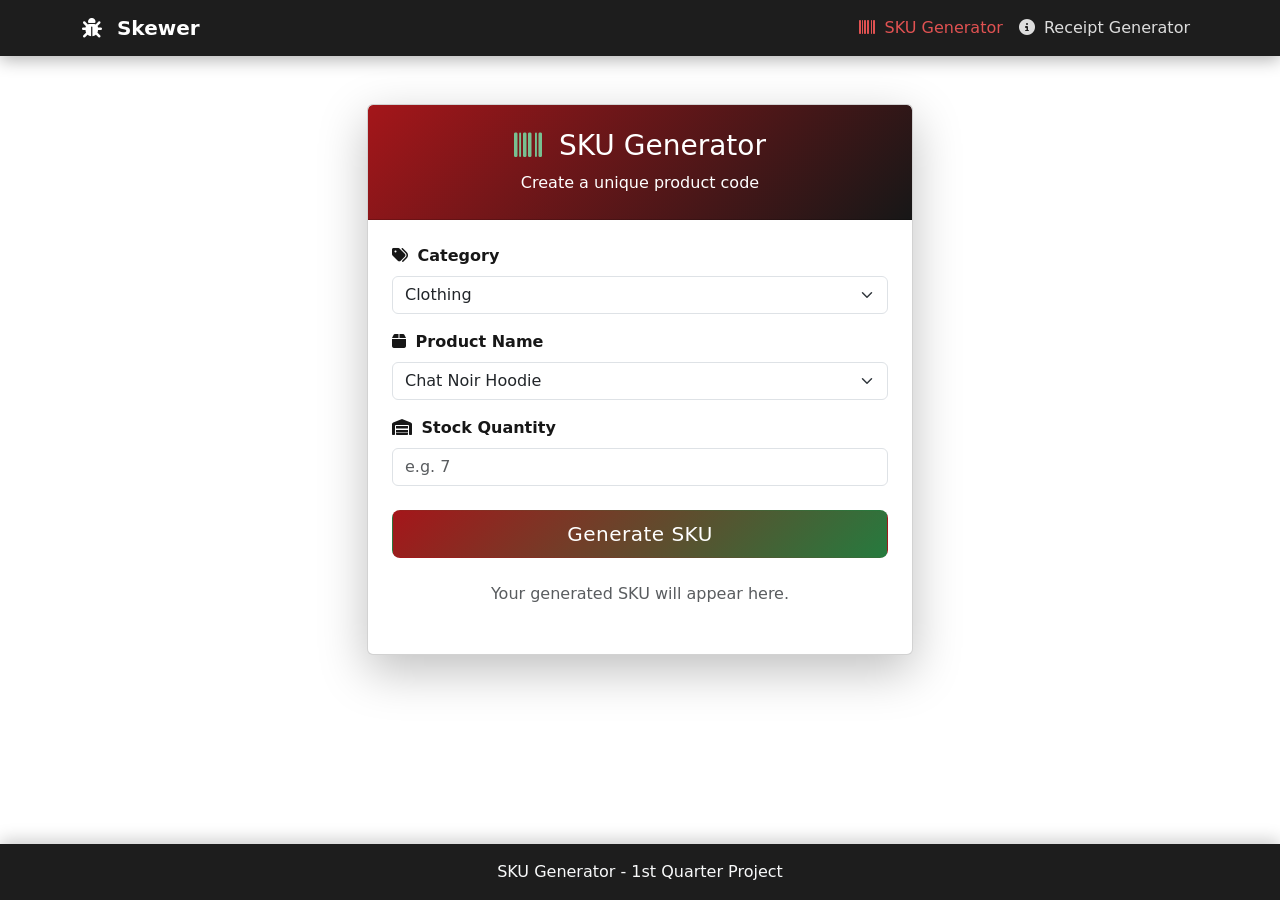
==== index.html @ 970fb747 "Add files via upload" ====
<!DOCTYPE html>
<html lang="en">
<head>
<meta charset="UTF-8">
<meta name="viewport" content="width=device-width, initial-scale=1.0">
<title>1st Quarter Project | SKU Generator</title>

<!-- EXTERNAL CSS -->
<link rel="stylesheet" href="style.css">

<!-- Bootstrap 5 -->
<link href="https://cdn.jsdelivr.net/npm/bootstrap@5.3.3/dist/css/bootstrap.min.css" rel="stylesheet">


<link href="https://cdnjs.cloudflare.com/ajax/libs/font-awesome/6.5.2/css/all.min.css" rel="stylesheet">

<!-- PyScript -->
<link rel="stylesheet" href="https://pyscript.net/releases/2025.3.1/core.css">
<script type="module" src="https://pyscript.net/releases/2025.3.1/core.js"></script>
</head>

<body>
<!-- NAVBAR AREA -->
<nav class="navbar navbar-expand-lg navbar-dark">
<div class="container">

<a class="navbar-brand fw-bold" href="index.html">
<i class="fa-solid fa-bug me-2"></i>
Skewer
</a>

<button class="navbar-toggler" type="button" data-bs-toggle="collapse" data-bs-target="#navbarNav" aria-controls="navbarNav" aria-expanded="false" aria-label="Toggle navigation">
<span class="navbar-toggler-icon"></span>
</button>

<div class="collapse navbar-collapse" id="navbarNav">
<ul class="navbar-nav ms-auto">

<li class="nav-item">
<a class="nav-link active" href="index.html">
<i class="fa-solid fa-barcode me-1"></i>
SKU Generator
</a>
</li>

<li class="nav-item">
<a class="nav-link" href="receipt_generator.html">
<i class="fa-solid fa-circle-info me-1"></i>
Receipt Generator
</a>
</li>

</ul>
</div>

</div>
</nav>


<!-- How are you doing checking this code :3 -->
<main class="container py-5">

<div class="row justify-content-center">

<div class="col-md-8 col-lg-6">

<!-- Main Card -->
<div class="card app-card">

<!-- Card Header -->
<div class="card-header text-center">

<h3 class="mb-0">
<i class="fa-solid fa-barcode me-2"></i>
SKU Generator
</h3>

<p class="mb-0 mt-2">
Create a unique product code
</p>

</div>


<!-- Card Body -->
<div class="card-body p-4">

<form id="sku-form">

<!-- Category Area (PLS NO DUPLICATES I GOT TRICKED AND HAD HEADACHE BCS I DUPLICATED THEM.) -->
<div class="mb-3">

<label for="category" class="form-label">
<i class="fa-solid fa-tags me-1"></i>
Category
</label>

<select id="category" class="form-select">

<option value="Clothing">Clothing</option>
<option value="Accessories">Accessories</option>
<option value="Plushies">Plushies</option>
<option value="Collectibles">Collectibles</option>

</select>

</div>


<!-- Product Name uwu WHO SAID THAT -->
<div class="mb-3">

<label for="product_name" class="form-label">
<i class="fa-solid fa-box me-1"></i>
Product Name
</label>

<select id="product_name" class="form-select">

<option value="Chat Noir Hoodie">Chat Noir Hoodie</option>
<option value="Ladybug Hoodie">Ladybug Hoodie</option>
<option value="Rena Rouge Hoodie">Rena Rouge Hoodie</option>
<option value="Miraculous Paris Tote Bag">Miraculous Paris Tote Bag</option>
<option value="Ladybug Earrings">Ladybug Earrings</option>
<option value="Chat Noir Ring">Chat Noir Ring</option>
<option value="Ladybug Plushie">Ladybug Plushie</option>
<option value="Chat Noir Plushie">Chat Noir Plushie</option>
<option value="Ladynoir Plushie">Ladynoir Plushie</option>
<option value="Bugnoir Plushie">Bugnoir Plushie</option>
<option value="Tikki Plushie">Tikki Plushie</option>
<option value="Plagg Plushie">Plagg Plushie</option>
<option value="Miraculous Plushie Blind Box">Miraculous Plushie Blind Box</option>
<option value="Miraculous Paris Poster">Miraculous Paris Poster</option>

</select>

</div>


<!-- Stock Quantity -->
<div class="mb-4">

<label for="quantity" class="form-label">
<i class="fa-solid fa-warehouse me-1"></i>
Stock Quantity
</label>

<input type="number" id="quantity" class="form-control" placeholder="e.g. 7" min="0">

</div>


<!-- Cool Button -->
<div class="d-grid">

<input type="button" py-click="SKU_generator" value="Generate SKU" class="btn btn-generate btn-lg text-white">

</div>

</form>


<!-- SKU Output (boorringgg) -->
<div id="sku_output" class="mt-4">

<p class="text-muted text-center mb-0">
Your generated SKU will appear here.
</p>

</div>

</div>

</div>

</div>

</div>

</main>


<!-- Footer ( I realized this is how u comment on html again ). DO we need to add our names below or no -->
<footer class="text-light text-center py-3">

<p>
SKU Generator - 1st Quarter Project
</p>

</footer>


<!-- PyScript -->
<py-script src="main.py"></py-script>


<!-- Bootstrap JavaScript -->
<script src="https://cdn.jsdelivr.net/npm/bootstrap@5.3.3/dist/js/bootstrap.bundle.min.js"></script>

</body>
</html>
---- style.css ----
/* MY PLAYGROUND */


html,
body {
    height: 100%;
}

body {
    background-image: url('https://i.pinimg.com/736x/de/3c/47/de3c477e440d71784c34e2a86ef18c28.jpg');
    background-size: cover;
    background-position: center;
    background-repeat: no-repeat;
    background-attachment: fixed;

    min-height: 100vh;

    font-family: 'Segoe UI', system-ui, sans-serif;

    display: flex;
    flex-direction: column;

    animation: fadeIn 1s ease-in;
}



/* NAVIGATION */

nav {
    background: rgba(15, 15, 15, 0.94);

    backdrop-filter: blur(8px);
    -webkit-backdrop-filter: blur(8px);

    box-shadow: 0 0.25rem 1rem rgba(0, 0, 0, 0.3);
}

.navbar-brand {
    color: #ffffff !important;

    transition:
        transform 0.3s ease,
        color 0.3s ease;
}

.navbar-brand:hover {
    color: #78c091 !important;

    transform: scale(1.05);
}

.nav-link {
    color: rgba(255, 255, 255, 0.85) !important;

    transition:
        color 0.3s ease,
        transform 0.3s ease;
}

.nav-link:hover {
    color: #78c091 !important;

    transform: translateY(-2px);
}

.nav-link.active {
    color: #e05252 !important;
}

/* MAIN CARD (not gambling) */


.app-card {
    border: 1px solid rgba(255, 255, 255, 0.6);

    border-radius: 1.5rem;

    background: rgba(255, 255, 255, 0.70);

    backdrop-filter: blur(3px);
    -webkit-backdrop-filter: blur(3px);

    box-shadow:
        0 1rem 3rem rgba(0, 0, 0, 0.25);

    overflow: hidden;

    animation: slideUp 0.8s ease-out;

    transition:
        transform 0.3s ease,
        box-shadow 0.3s ease;
}

.app-card:hover {
    transform: translateY(-5px);

    box-shadow:
        0 1.5rem 4rem rgba(0, 0, 0, 0.35);
}

/* CARD HEADER */


.app-card .card-header {
    border-radius: 0;

    background: linear-gradient(
        135deg,
        #a4161a,
        #171717,
        #38b419
    );

    background-size: 200% 200%;
    color: #ffffff;
    padding: 1.5rem;
    animation: gradientMove 6s ease infinite;
}


.app-card .card-header i {
    color: #78c091;

    animation: bounce 2s infinite;
}



/* FORM STUFF */


.form-label {
    font-weight: 600;

    color: #171717;
}

.form-control,
.form-select {
    border-radius: 0.75rem;

    border: 2px solid #d8d8d8;

    background-color: rgba(255, 255, 255, 0.90);

    transition:
        border-color 0.3s ease,
        box-shadow 0.3s ease,
        transform 0.2s ease;
}

.form-control:focus,
.form-select:focus {
    border-color: #a4161a;

    box-shadow:
        0 0 0 0.2rem rgba(164, 22, 26, 0.15);

    transform: translateY(-2px);
}


/* SKU GENERATOR BUTTON */


.btn-generate {
    background: linear-gradient(
        135deg,
        #a4161a,
        #267a3e
    );

    border: none;

    border-radius: 0.75rem;

    color: #ffffff;

    font-weight: 700;

    letter-spacing: 0.5px;

    transition:
        transform 0.2s ease,
        box-shadow 0.2s ease,
        background 0.3s ease;
}

.btn-generate:hover {
    background: linear-gradient(
        135deg,
        #c51f24,
        #31964d
    );

    color: #ffffff;

    transform: translateY(-3px);

    box-shadow:
        0 0.6rem 1.2rem rgba(0, 0, 0, 0.25);
}

.btn-generate:active {
    transform: translateY(0);
}



/* RECEIPT MENU */


.menu-item {
    display: flex;

    align-items: center;

    justify-content: space-between;

    padding: 0.75rem 1rem;

    border: 1px solid rgba(0, 0, 0, 0.12);

    border-radius: 0.75rem;

    margin-bottom: 0.6rem;

    background: rgba(255, 255, 255, 0.70);

    transition:
        background 0.2s ease,
        transform 0.2s ease,
        box-shadow 0.2s ease;
}

.menu-item:hover {
    background: rgba(255, 255, 255, 0.90);

    transform: translateY(-2px);

    box-shadow:
        0 0.3rem 0.8rem rgba(0, 0, 0, 0.12);
}

.menu-item label {
    font-weight: 600;

    color: #171717;

    margin-left: 0.6rem;

    cursor: pointer;
}

.menu-item .price {
    color: #267a3e;

    font-weight: 700;
}



/* CHECKBOXES (free me) */


.form-check-input {
    width: 1.2em;

    height: 1.2em;

    cursor: pointer;
}

.form-check-input:checked {
    background-color: #a4161a;

    border-color: #a4161a;
}



/* CREATE ORDER BUTTON */


.btn-order {
    background: linear-gradient(
        135deg,
        #a4161a,
        #267a3e
    );

    border: none;

    border-radius: 0.75rem;

    font-weight: 700;

    letter-spacing: 0.5px;

    transition:
        transform 0.2s ease,
        box-shadow 0.2s ease,
        background 0.3s ease;
}

.btn-order:hover {
    background: linear-gradient(
        135deg,
        #c51f24,
        #31964d
    );

    color: #ffffff;

    transform: translateY(-3px);

    box-shadow:
        0 0.6rem 1.2rem rgba(0, 0, 0, 0.25);
}

.btn-order:active {
    transform: translateY(0);
}



/* SKU OUTPUT (hope dis helps) */


#sku_output {
    min-height: 3rem;
}


/* RECEIPT OUTPUT */


#show {
    min-height: 3rem;
}

.result-box {
    background: rgba(248, 249, 250, 0.90);

    border-left: 5px solid #a4161a;

    border-radius: 0.75rem;

    padding: 1rem 1.25rem;

    box-shadow:
        0 0.25rem 0.75rem rgba(0, 0, 0, 0.08);

    animation: fadeIn 0.5s ease-in;
}

.sku-code {
    font-family: 'Courier New', monospace;

    font-weight: 700;

    font-size: 1.3rem;

    color: #267a3e;

    letter-spacing: 1px;
}

.receipt-total {
    font-family: 'Courier New', monospace;

    font-weight: 700;

    font-size: 1.3rem;

    color: #267a3e;
}



/* FOOTER (send dejk ) */


footer {
    background: rgba(15, 15, 15, 0.94);

    backdrop-filter: blur(8px);
    -webkit-backdrop-filter: blur(8px);

    box-shadow:
        0 -0.25rem 1rem rgba(0, 0, 0, 0.2);

    margin-top: auto;
}

footer p {
    margin: 0;
}



py-terminal {
    display: none;
}



/* ANIMATIONS yippee */


@keyframes fadeIn {
    from {
        opacity: 0;
    }

    to {
        opacity: 1;
    }
}

@keyframes slideUp {
    from {
        opacity: 0;

        transform: translateY(30px);
    }

    to {
        opacity: 1;

        transform: translateY(0);
    }
}

@keyframes bounce {
    0%,
    20%,
    50%,
    80%,
    100% {
        transform: translateY(0);
    }

    40% {
        transform: translateY(-8px);
    }

    60% {
        transform: translateY(-4px);
    }
}

@keyframes gradientMove {
    0% {
        background-position: 0% 50%;
    }

    50% {
        background-position: 100% 50%;
    }

    100% {
        background-position: 0% 50%;
    }
}
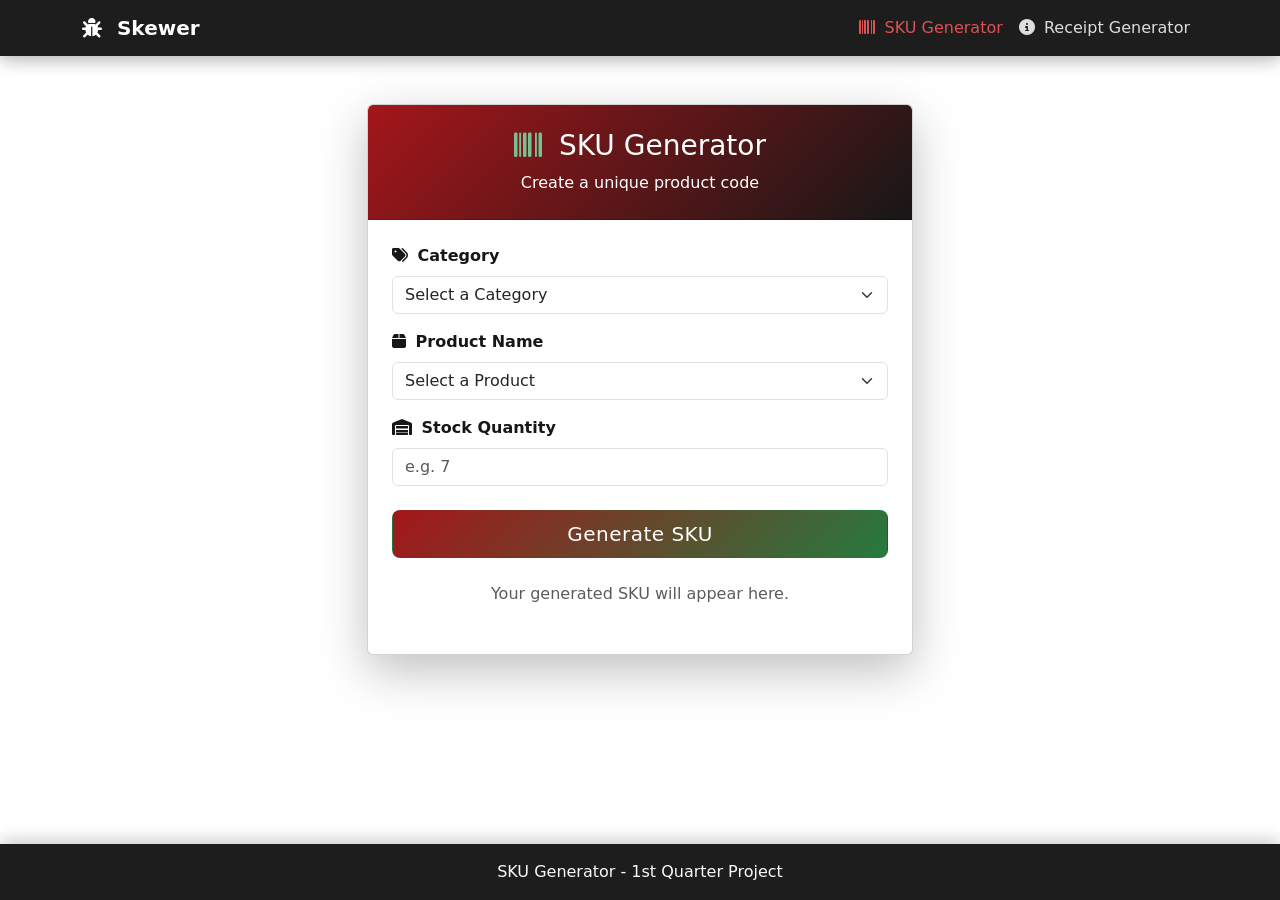
==== commit 5a763f4f: "Refactor index.html for SKU Generator Updated SKU Generator HTML structure and added product selecti" ====
--- a/index.html
+++ b/index.html
@@ -97,17 +97,16 @@
 
 <select id="category" class="form-select">
 
-<option value="Clothing">Clothing</option>
-<option value="Accessories">Accessories</option>
-<option value="Plushies">Plushies</option>
-<option value="Collectibles">Collectibles</option>
+<option value="SAC">Select a Category</option>
+<option value="Clothing" id="Clothes">Clothing</option>
+<option value="Accessories" id="Accessories">Accessories</option>
+<option value="Plushies" id="Plushies">Plushies</option>
+<option value="Collectibles" id="Collectibles">Collectibles</option>
 
 </select>
 
 </div>
 
-
-<!-- Product Name uwu WHO SAID THAT -->
 <div class="mb-3">
 
 <label for="product_name" class="form-label">
@@ -117,6 +116,7 @@
 
 <select id="product_name" class="form-select">
 
+<option value="SAP">Select a Product</option>
 <option value="Chat Noir Hoodie">Chat Noir Hoodie</option>
 <option value="Ladybug Hoodie">Ladybug Hoodie</option>
 <option value="Rena Rouge Hoodie">Rena Rouge Hoodie</option>
@@ -135,8 +135,6 @@
 </select>
 
 </div>
-
-
 <!-- Stock Quantity -->
 <div class="mb-4">
 
@@ -153,7 +151,7 @@
 <!-- Cool Button -->
 <div class="d-grid">
 
-<input type="button" py-click="SKU_generator" value="Generate SKU" class="btn btn-generate btn-lg text-white">
+<input type="button" py-click="SKU_generator" value="Generate SKU" class="btn btn-generate btn-lg text-white" id="button">
 
 </div>
 
@@ -179,6 +177,135 @@
 
 </main>
 
+<script>
+
+quantity=document.getElementById("quantity")
+button=document.getElementById("button")
+
+const categorySelect = document.getElementById("category");
+
+const SAC = document.querySelector('#category option[value="SAC"]');
+const SAP = document.querySelector('#product_name option[value="SAP"]');
+const CNH = document.querySelector('#product_name option[value="Chat Noir Hoodie"]');
+const LBH = document.querySelector('#product_name option[value="Ladybug Hoodie"]');
+const RRH = document.querySelector('#product_name option[value="Rena Rouge Hoodie"]');
+const MPTB = document.querySelector('#product_name option[value="Miraculous Paris Tote Bag"]');
+const LBE = document.querySelector('#product_name option[value="Ladybug Earrings"]');
+const CNR = document.querySelector('#product_name option[value="Chat Noir Ring"]');
+const LBP = document.querySelector('#product_name option[value="Ladybug Plushie"]');
+const CNP = document.querySelector('#product_name option[value="Chat Noir Plushie"]');
+const LNP = document.querySelector('#product_name option[value="Ladynoir Plushie"]');
+const BNP = document.querySelector('#product_name option[value="Bugnoir Plushie"]');
+const TP = document.querySelector('#product_name option[value="Tikki Plushie"]');
+const PP = document.querySelector('#product_name option[value="Plagg Plushie"]');
+const MPBB = document.querySelector('#product_name option[value="Miraculous Plushie Blind Box"]');
+const MPP = document.querySelector('#product_name option[value="Miraculous Paris Poster"]');
+
+clothes=document.getElementById("Clothes")
+accessories=document.getElementById("Accessories")
+plushies=document.getElementById("Plushies")
+collectibles=document.getElementById("Collectibles")
+
+function categorycheck() {
+
+    SAP.disabled=true
+    SAC.disabled=true
+    CNH.disabled=false
+    LBH.disabled=false
+    RRH.disabled=false
+    MPTB.disabled=false
+    LBE.disabled=false
+    CNR.disabled=false
+    LBP.disabled=false
+    CNP.disabled=false
+    LNP.disabled=false
+    BNP.disabled=false
+    TP.disabled=false
+    PP.disabled=false
+    MPBB.disabled=false
+    MPP.disabled=false
+
+    if (clothes.selected) {
+    MPTB.disabled=true
+    LBE.disabled=true
+    CNR.disabled=true
+    LBP.disabled=true
+    CNP.disabled=true
+    LNP.disabled=true
+    BNP.disabled=true
+    TP.disabled=true
+    PP.disabled=true
+    MPBB.disabled=true
+    MPP.disabled=true
+}
+
+    if (accessories.selected) {
+    CNH.disabled=true
+    LBH.disabled=true
+    RRH.disabled=true
+    LBP.disabled=true
+    CNP.disabled=true
+    LNP.disabled=true
+    BNP.disabled=true
+    TP.disabled=true
+    PP.disabled=true
+    MPBB.disabled=true
+    MPP.disabled=true
+}
+    
+    if (plushies.selected) {
+    CNH.disabled=true
+    LBH.disabled=true
+    RRH.disabled=true
+    MPTB.disabled=true
+    LBE.disabled=true
+    CNR.disabled=true
+    MPP.disabled=true
+}
+
+    if (collectibles.selected) {
+    CNH.disabled=true
+    LBH.disabled=true
+    RRH.disabled=true
+    MPTB.disabled=true
+    LBE.disabled=true
+    CNR.disabled=true
+    LBP.disabled=true
+    CNP.disabled=true
+    LNP.disabled=true
+    BNP.disabled=true
+    TP.disabled=true
+    PP.disabled=true
+    MPBB.disabled=true
+}
+
+    if (collectibles.selected) {
+    CNH.disabled=true
+    LBH.disabled=true
+    RRH.disabled=true
+    MPTB.disabled=true
+    LBE.disabled=true
+    CNR.disabled=true
+    LBP.disabled=true
+    CNP.disabled=true
+    LNP.disabled=true
+    BNP.disabled=true
+    TP.disabled=true
+    PP.disabled=true
+    MPBB.disabled=true
+}
+}
+
+categorySelect.addEventListener("change", categorycheck);
+
+button.addEventListener("click",function stockchecker() {
+    if (quantity.value.trim() === "") {
+        alert("Please input a number for stock quantity.");
+    }
+})
+
+
+</script>
 
 <!-- Footer ( I realized this is how u comment on html again ). DO we need to add our names below or no -->
 <footer class="text-light text-center py-3">
@@ -198,4 +325,4 @@
 <script src="https://cdn.jsdelivr.net/npm/bootstrap@5.3.3/dist/js/bootstrap.bundle.min.js"></script>
 
 </body>
-</html>+</html>
--- a/style.css
+++ b/style.css
@@ -465,4 +465,4 @@
     100% {
         background-position: 0% 50%;
     }
-}+}
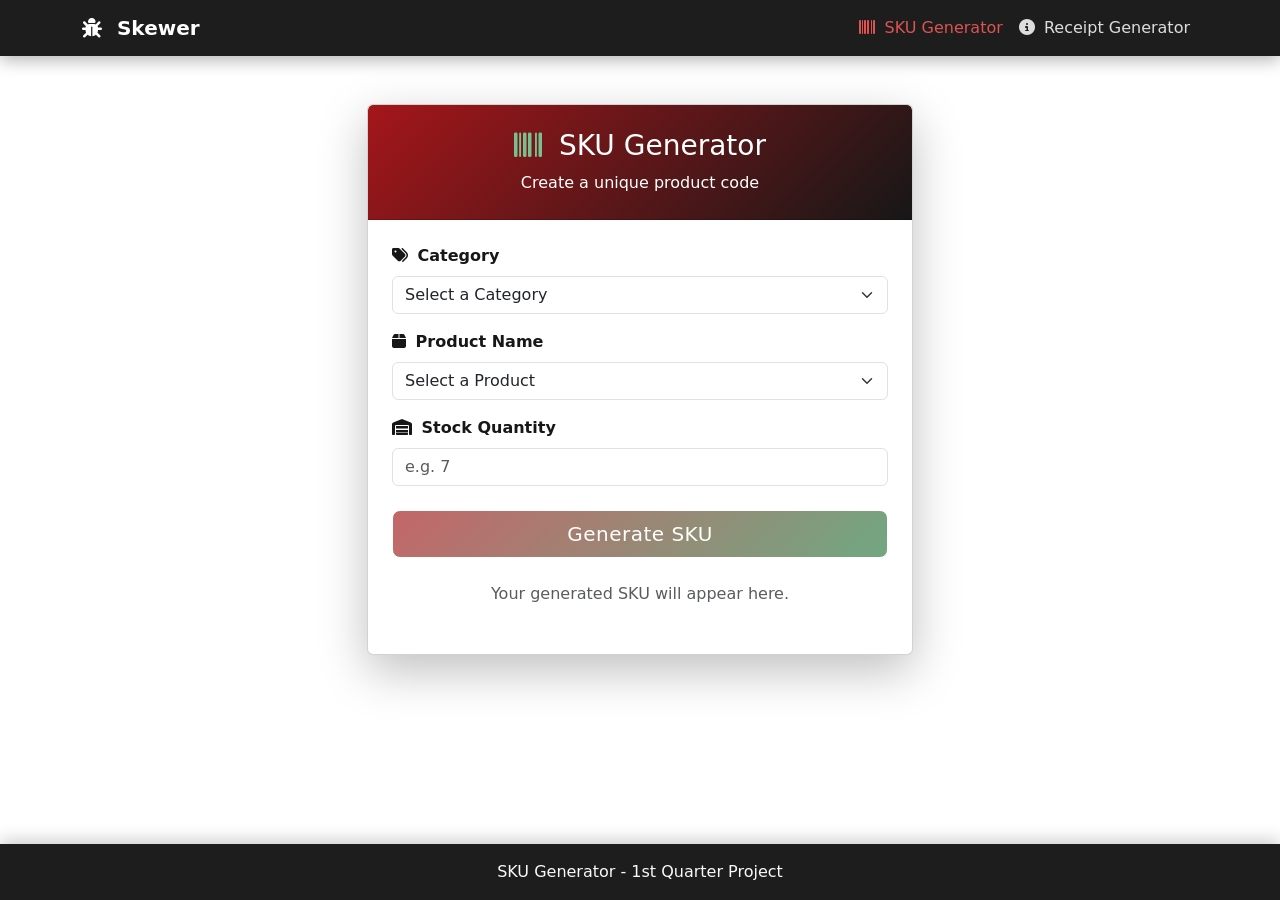
==== commit e8f7cb74: "Enhance SKU Generator with new features Updated SKU Generator page with new product options and impr" ====
--- a/index.html
+++ b/index.html
@@ -151,7 +151,7 @@
 <!-- Cool Button -->
 <div class="d-grid">
 
-<input type="button" py-click="SKU_generator" value="Generate SKU" class="btn btn-generate btn-lg text-white" id="button">
+<input type="button" py-click="SKU_generator" value="Generate SKU" disabled class="btn btn-generate btn-lg text-white" id="button">
 
 </div>
 
@@ -176,12 +176,13 @@
 </div>
 
 </main>
-
+<!-- Here solely because it pmo that the categories don't actually categorize -->
 <script>
 
 quantity=document.getElementById("quantity")
 button=document.getElementById("button")
 
+// Grabs all the products so we can disable them when needed
 const categorySelect = document.getElementById("category");
 
 const SAC = document.querySelector('#category option[value="SAC"]');
@@ -201,11 +202,13 @@
 const MPBB = document.querySelector('#product_name option[value="Miraculous Plushie Blind Box"]');
 const MPP = document.querySelector('#product_name option[value="Miraculous Paris Poster"]');
 
+// Grabs the categories so we can check which one is selected
 clothes=document.getElementById("Clothes")
 accessories=document.getElementById("Accessories")
 plushies=document.getElementById("Plushies")
 collectibles=document.getElementById("Collectibles")
 
+//Disables all the products that are not in the selected category
 function categorycheck() {
 
     SAP.disabled=true
@@ -296,13 +299,19 @@
 }
 }
 
+// Calls the function when the category is changed
 categorySelect.addEventListener("change", categorycheck);
+
+// Makes it impossible for the user to generate a SKU without a stock quantity
+quantity.addEventListener("input", function buttonon () { 
+    button.disabled=false
+});
 
 button.addEventListener("click",function stockchecker() {
     if (quantity.value.trim() === "") {
         alert("Please input a number for stock quantity.");
-    }
-})
+    }}); 
+    
 
 
 </script>
